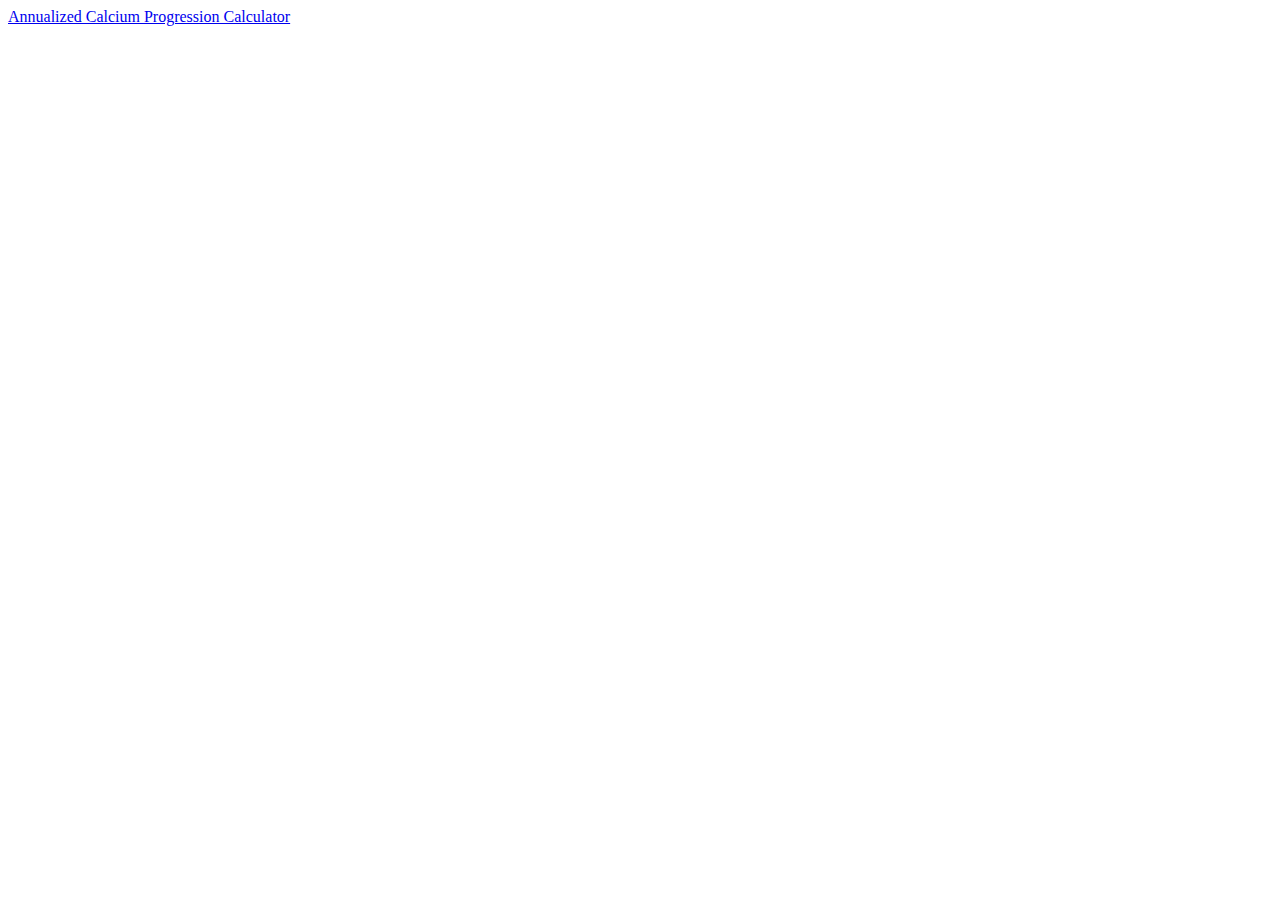
==== index.html @ f0293079 "Initial page templates - POC" ====
<!DOCTYPE html>
<html lang="en">
<head>
    <meta charset="UTF-8">
    <meta name="viewport" content="width=device-width, initial-scale=1.0">
    <title>FrogBomb's GitHub Page</title>
</head>
<body>
    <a href="/widgets/annualized-calcium-progression">Annualized Calcium Progression Calculator</a>
</body>
</html>
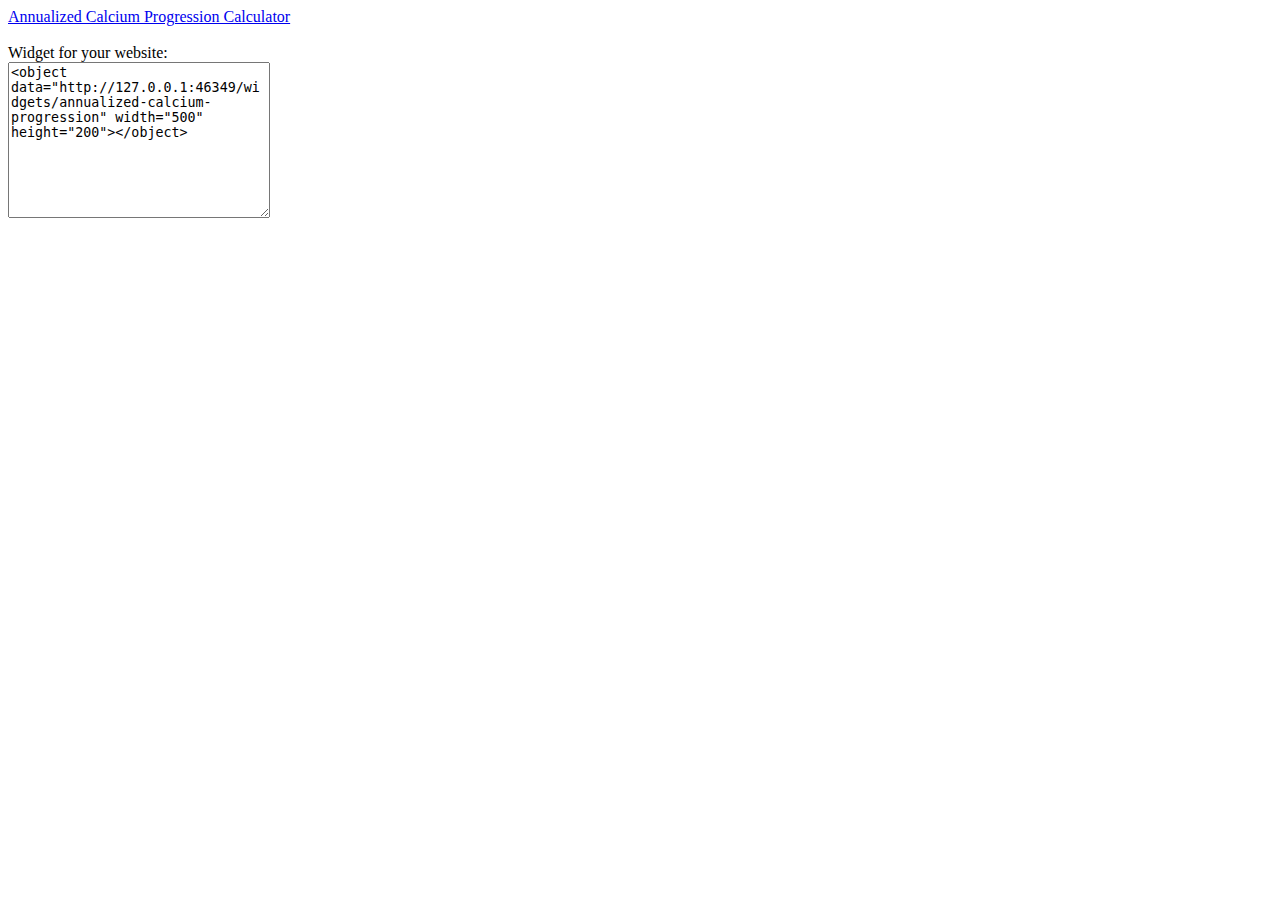
==== commit fd6d54c7: "Update index to include widget source" ====
--- a/index.html
+++ b/index.html
@@ -6,6 +6,18 @@
     <title>FrogBomb's GitHub Page</title>
 </head>
 <body>
-    <a href="/widgets/annualized-calcium-progression">Annualized Calcium Progression Calculator</a>
+    <a id="acp-link" href="/widgets/annualized-calcium-progression">Annualized Calcium Progression Calculator</a>
+    <br>
+    <br>
+    <label for="annualized-calcium-progression-widget">Widget for your website:</label>
+    <br>
+    <textarea name="annualized-calcium-progression-widget" id="annualized-calcium-progression" cols="30" rows="10" readonly>
+<object data="" type=""></object>
+    </textarea>
+
 </body>
+<script>
+    const linkLoc = (new URL(document.getElementById("acp-link").getAttribute("href"), document.location)).href;
+    document.getElementById("annualized-calcium-progression").value = `<object data="${linkLoc}" width="500" height="200"></object>`;
+</script>
 </html>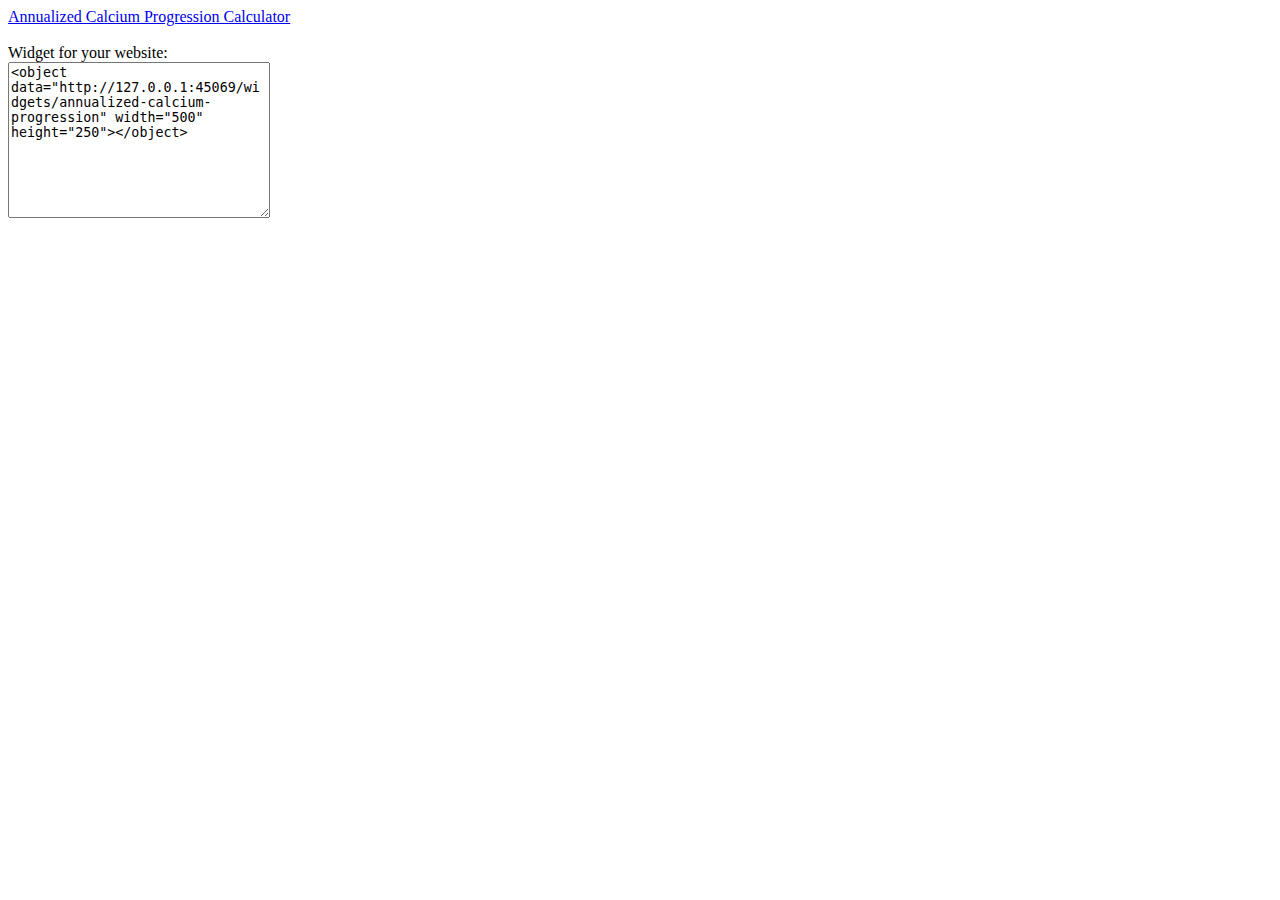
==== commit c40423ae: "Update style" ====
--- a/index.html
+++ b/index.html
@@ -18,6 +18,6 @@
 </body>
 <script>
     const linkLoc = (new URL(document.getElementById("acp-link").getAttribute("href"), document.location)).href;
-    document.getElementById("annualized-calcium-progression").value = `<object data="${linkLoc}" width="500" height="200"></object>`;
+    document.getElementById("annualized-calcium-progression").value = `<object data="${linkLoc}" width="500" height="250"></object>`;
 </script>
 </html>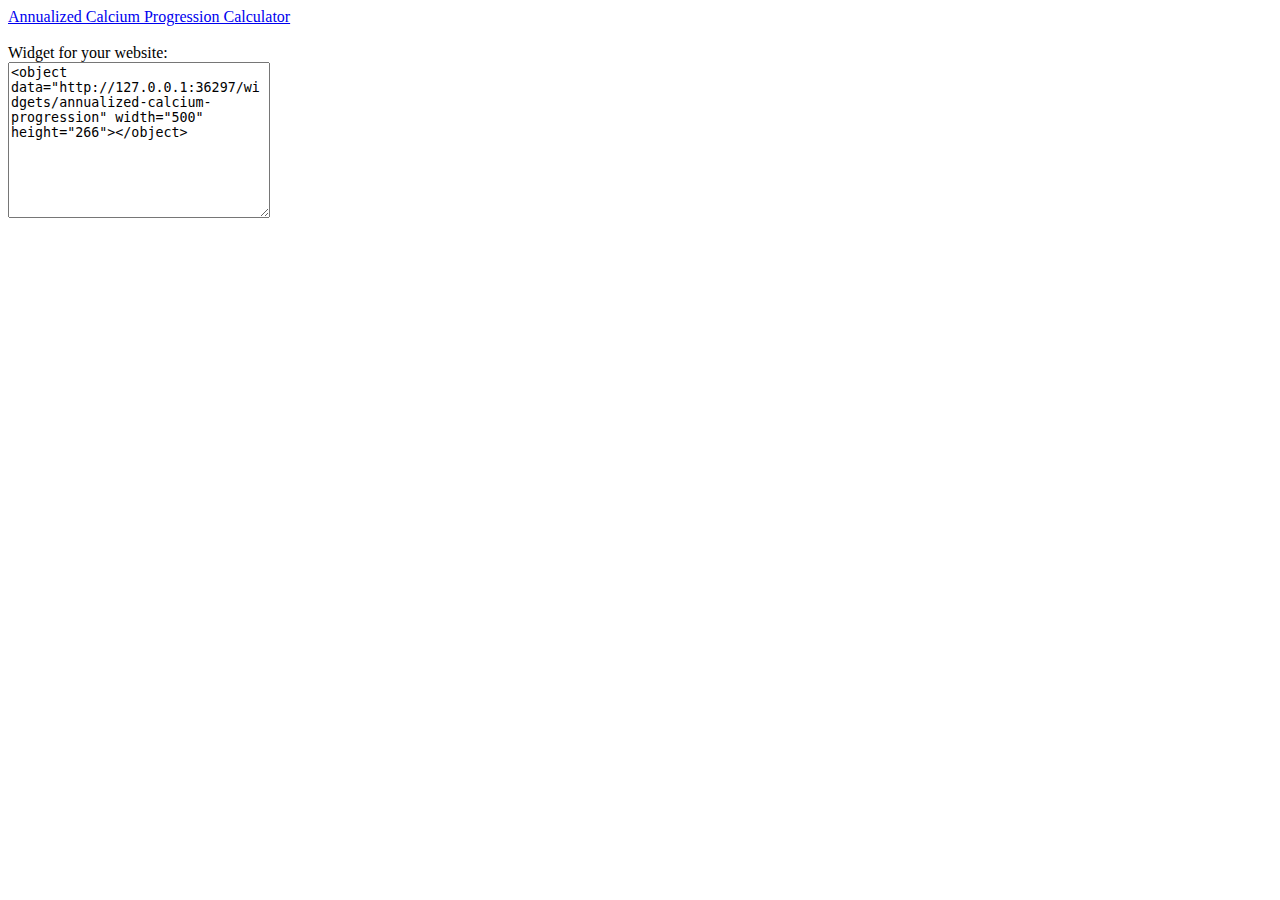
==== commit a9c5c23b: "Fix widget height" ====
--- a/index.html
+++ b/index.html
@@ -18,6 +18,6 @@
 </body>
 <script>
     const linkLoc = (new URL(document.getElementById("acp-link").getAttribute("href"), document.location)).href;
-    document.getElementById("annualized-calcium-progression").value = `<object data="${linkLoc}" width="500" height="250"></object>`;
+    document.getElementById("annualized-calcium-progression").value = `<object data="${linkLoc}" width="500" height="266"></object>`;
 </script>
 </html>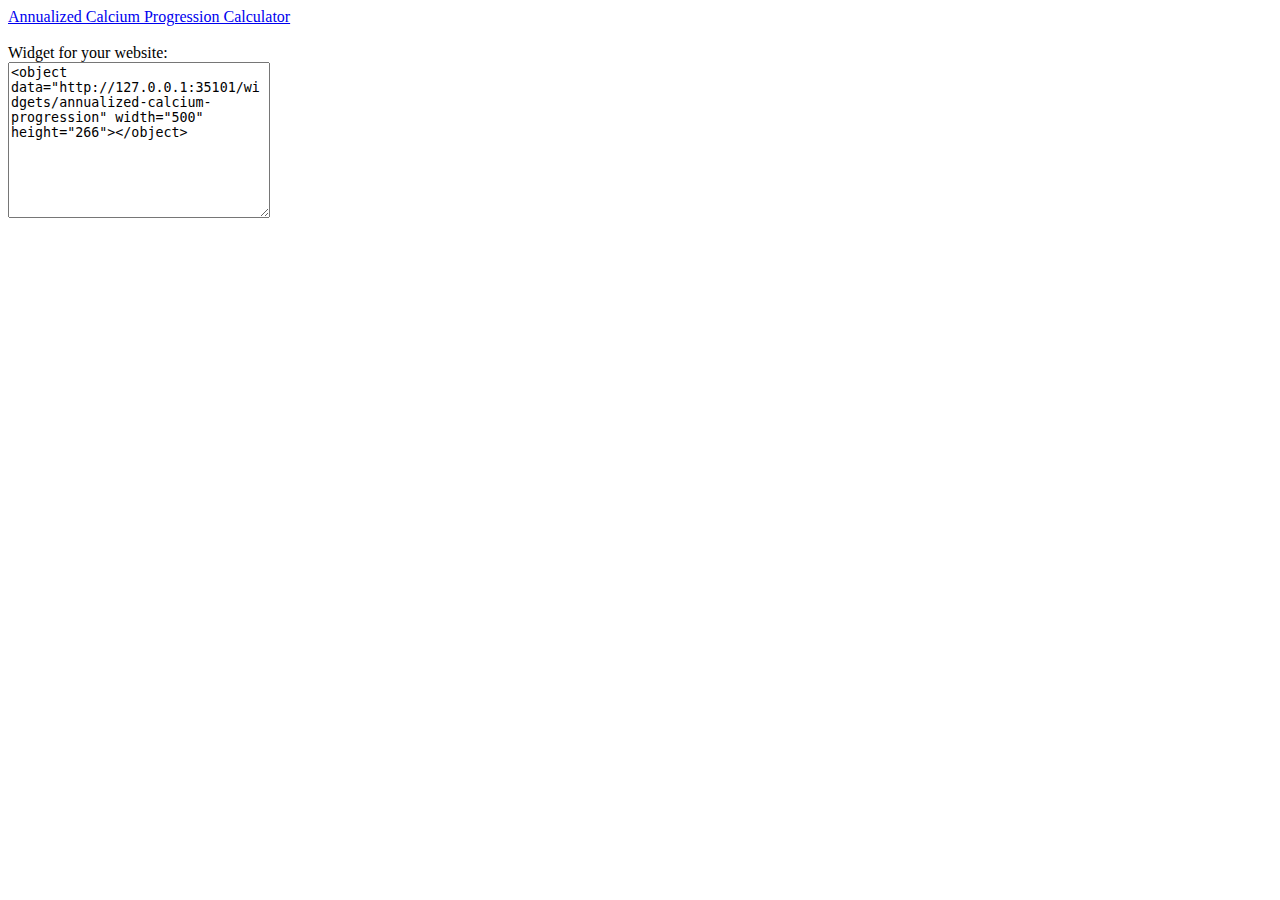
==== commit 57e0ded9: "Remove default content" ====
--- a/index.html
+++ b/index.html
@@ -12,9 +12,7 @@
     <label for="annualized-calcium-progression-widget">Widget for your website:</label>
     <br>
     <textarea name="annualized-calcium-progression-widget" id="annualized-calcium-progression" cols="30" rows="10" readonly>
-<object data="" type=""></object>
     </textarea>
-
 </body>
 <script>
     const linkLoc = (new URL(document.getElementById("acp-link").getAttribute("href"), document.location)).href;
